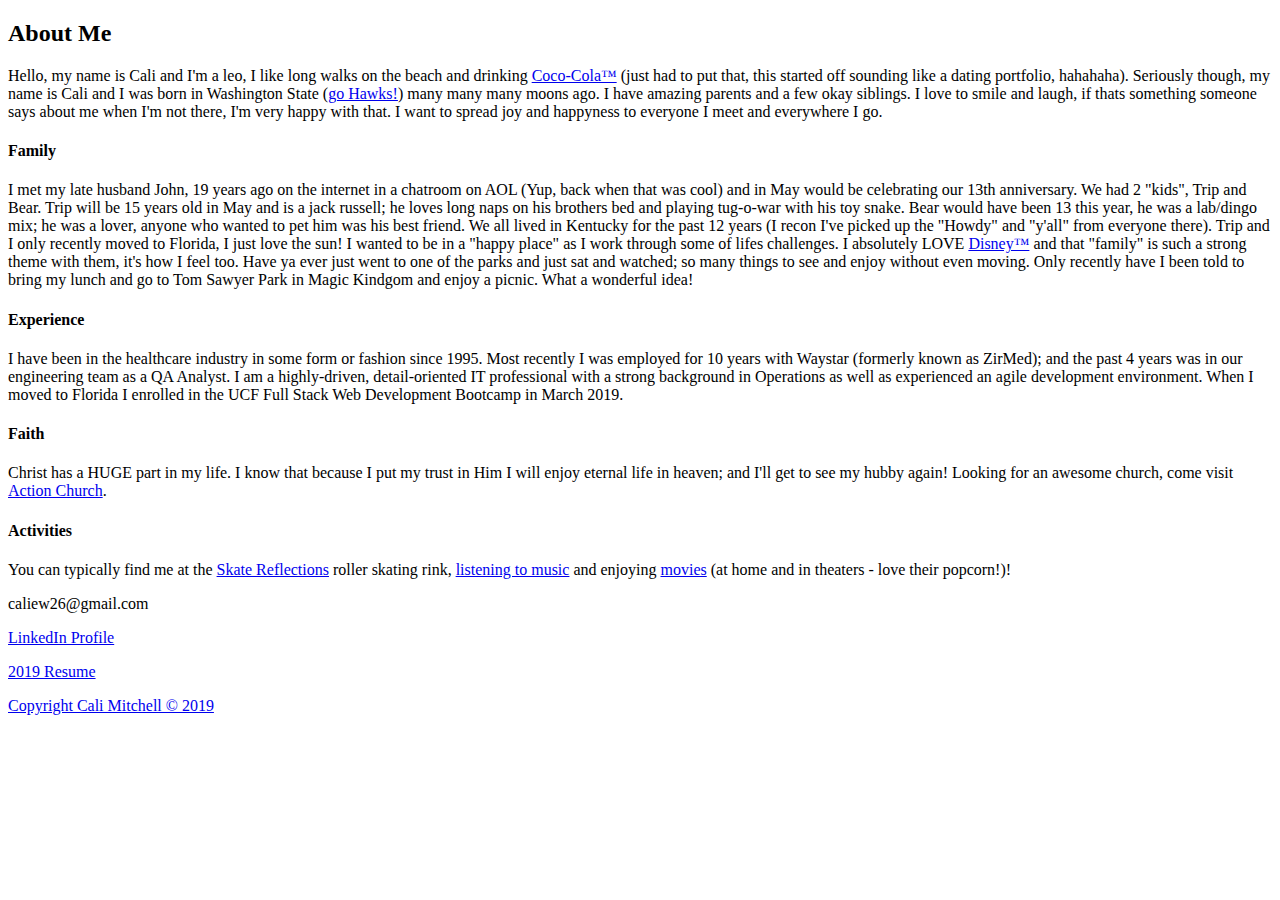
==== about_me.html @ 9a25cfcd "made a new landing page and making tweaks to update the pretty of my portfolio" ====
<!DOCTYPE html>
<html lang="en">
    <head>
        <meta charset="UTF-8">
        <meta name="viewport" content="width=device-width, initial-scale=1.0">
        <meta http-equiv="X-UA-Compatible" content="ie=edge">
        <title>All About Me!</title>
    </head>

    <body>
        <div class="main text-light row justify-content-md-center">
            <h2 class="col float-left float-md-left px-4 border text-dark">About Me</h2>
        </div>

        <div class="wrapper px-4 p-md-3 float-none text-#007bff">
            <p>
                Hello, my name is Cali and I'm a leo, I like long walks on the beach and drinking <a href="https://us.coca-cola.com/">Coco-Cola&#8482;</a> (just had to put that, this started off
                sounding like a dating portfolio, hahahaha). Seriously though, my name is Cali and I was born in
                Washington State (<a href="https://www.seahawks.com/">go Hawks!</a>) many many many moons ago. I have
                amazing parents and a few okay siblings. I love to smile and laugh, if thats something someone says
                about me when I'm not there, I'm very happy with that. I want to spread joy and happyness to everyone I
                meet and everywhere I go.
            </p>

            <h4>Family</h4>
            <p>
                I met my late husband John, 19 years ago on the internet in a chatroom on AOL (Yup, back when that was
                cool) and in May would be celebrating our 13th anniversary. We had 2 "kids", Trip and Bear. Trip will be
                15 years old in May and is a jack russell; he loves long naps on his brothers bed and playing tug-o-war
                with his toy snake. Bear would have been 13 this year, he was a lab/dingo mix; he was a lover, anyone
                who wanted to pet him was his best friend. We all lived in Kentucky for the past 12 years (I recon I've
                picked up the "Howdy" and "y'all" from everyone there). Trip and I only recently moved to Florida, I
                just love the sun! I wanted to be in a "happy place" as I work through some of lifes challenges. I
                absolutely LOVE <a href="https://www.disney.com">Disney&#8482;</a> and that "family" is such a strong
                theme with them, it's how I feel too. Have ya ever just went to one of the parks and just sat and
                watched; so many things to see and enjoy without even moving. Only recently have I been told to bring my
                lunch and go to Tom Sawyer Park in Magic Kindgom and enjoy a picnic. What a wonderful idea!
            </p>

            <h4>Experience</h4>
            <p>
                I have been in the healthcare industry in some form or fashion since 1995. Most recently I was employed
                for 10 years with Waystar (formerly known as ZirMed); and the past 4 years was in our engineering team
                as a QA Analyst. I am a highly-driven, detail-oriented IT professional with a strong background in Operations as well as experienced an agile development environment.  When I moved to Florida I enrolled in the UCF Full Stack Web Development Bootcamp in March 2019.
            </p>

            <h4>Faith</h4>
            <p>
                Christ has a HUGE part in my life. I know that because I put my trust in Him I will enjoy eternal life
                in heaven; and I'll get to see my hubby again! Looking for an awesome church, come visit <a
                    href="http://www.theactionchurch.com/" target="blank">Action Church</a>.
            </p>

            <h4>Activities</h4>
            <p>
                You can typically find me at the <a href="http://skatereflections.com/">Skate Reflections</a> roller
                skating rink, <a href="https://www.spotify.com">listening to music</a> and enjoying <a
                    href="https://www.amazon.com">movies</a> (at home and in theaters - love their popcorn!)!
            </p>
        </div>

        <footer class="footer mt-auto py-3">
            <div class="container">
                <p>caliew26@gmail.com</p>
                <p><a href="https://www.linkedin.com/in/cali-mitchell-1896b34a/">LinkedIn Profile</a></p>
                <p><a href="assets/images/Cali Mitchell 2019.pdf">2019 Resume</p>
                <span class="text-muted">Copyright Cali Mitchell &copy; 2019</span>
            </div>
        </footer>
    </body>
</html>
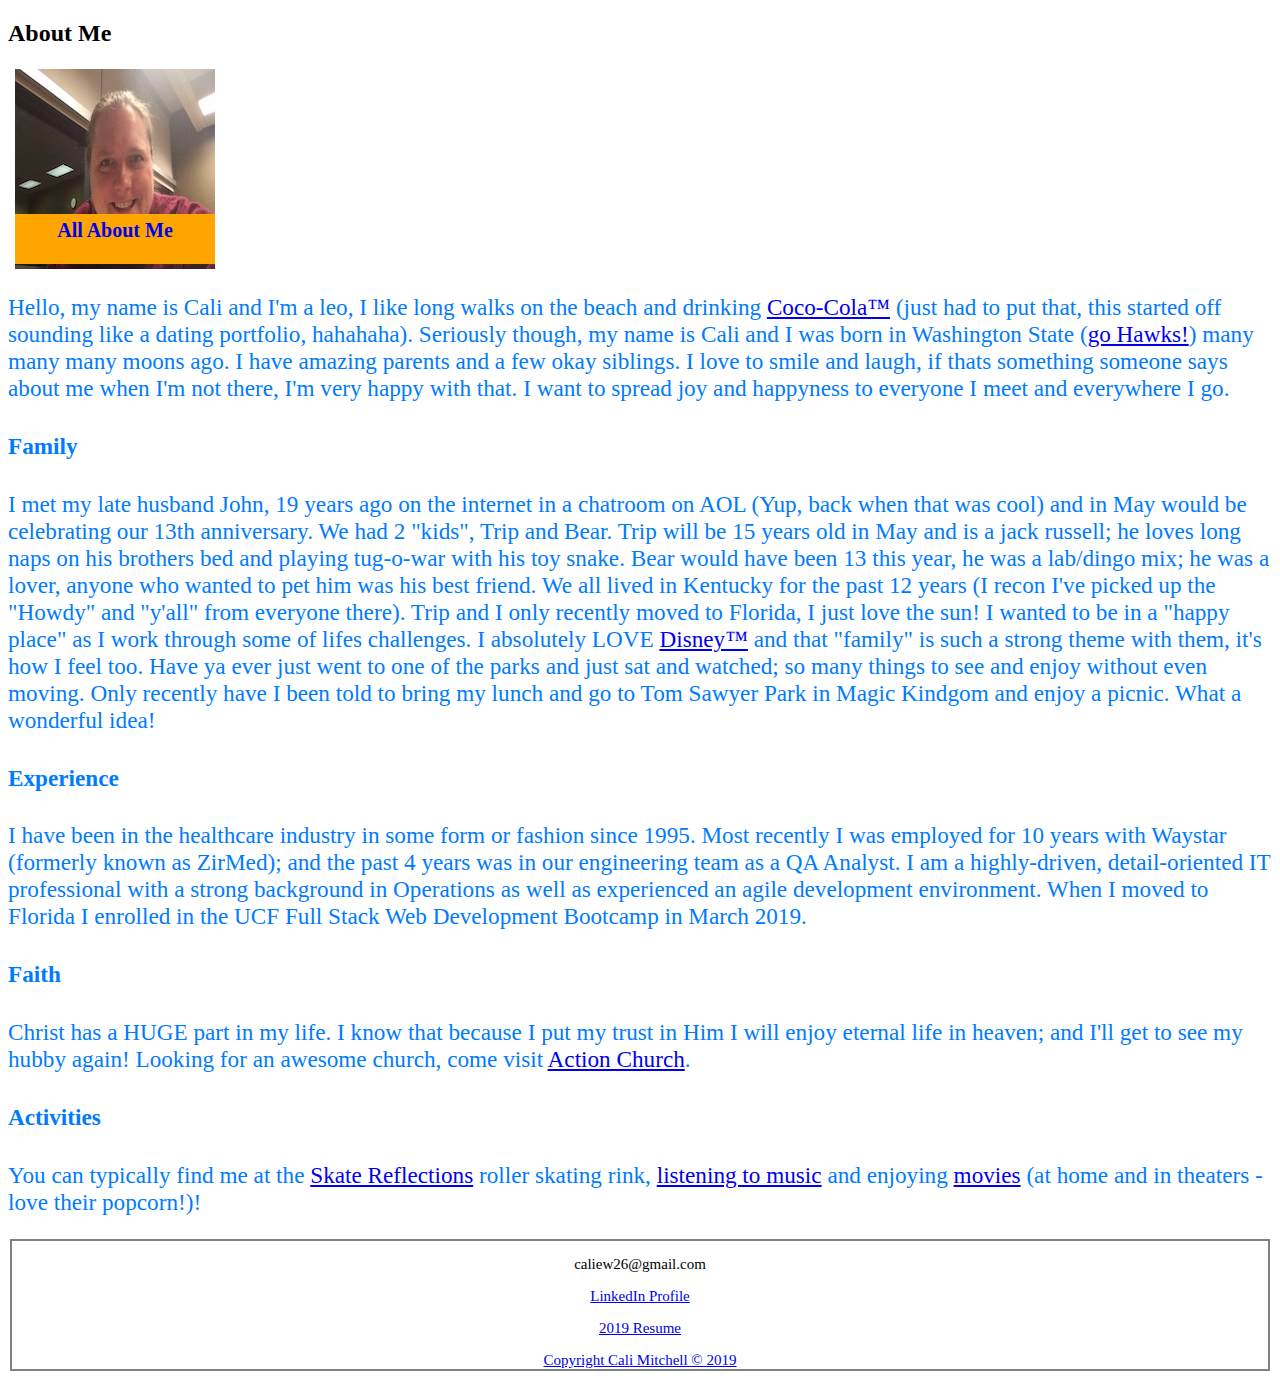
==== commit 02075963: "fixed landing page, moved all about me to its own html" ====
--- a/about_me.html
+++ b/about_me.html
@@ -5,6 +5,7 @@
         <meta name="viewport" content="width=device-width, initial-scale=1.0">
         <meta http-equiv="X-UA-Compatible" content="ie=edge">
         <title>All About Me!</title>
+        <link rel="stylesheet" href="assets/css/style.css">
     </head>
 
     <body>
@@ -12,51 +13,63 @@
             <h2 class="col float-left float-md-left px-4 border text-dark">About Me</h2>
         </div>
 
-        <div class="wrapper px-4 p-md-3 float-none text-#007bff">
-            <p>
-                Hello, my name is Cali and I'm a leo, I like long walks on the beach and drinking <a href="https://us.coca-cola.com/">Coco-Cola&#8482;</a> (just had to put that, this started off
-                sounding like a dating portfolio, hahahaha). Seriously though, my name is Cali and I was born in
-                Washington State (<a href="https://www.seahawks.com/">go Hawks!</a>) many many many moons ago. I have
-                amazing parents and a few okay siblings. I love to smile and laugh, if thats something someone says
-                about me when I'm not there, I'm very happy with that. I want to spread joy and happyness to everyone I
-                meet and everywhere I go.
-            </p>
 
-            <h4>Family</h4>
-            <p>
-                I met my late husband John, 19 years ago on the internet in a chatroom on AOL (Yup, back when that was
-                cool) and in May would be celebrating our 13th anniversary. We had 2 "kids", Trip and Bear. Trip will be
-                15 years old in May and is a jack russell; he loves long naps on his brothers bed and playing tug-o-war
-                with his toy snake. Bear would have been 13 this year, he was a lab/dingo mix; he was a lover, anyone
-                who wanted to pet him was his best friend. We all lived in Kentucky for the past 12 years (I recon I've
-                picked up the "Howdy" and "y'all" from everyone there). Trip and I only recently moved to Florida, I
-                just love the sun! I wanted to be in a "happy place" as I work through some of lifes challenges. I
-                absolutely LOVE <a href="https://www.disney.com">Disney&#8482;</a> and that "family" is such a strong
-                theme with them, it's how I feel too. Have ya ever just went to one of the parks and just sat and
-                watched; so many things to see and enjoy without even moving. Only recently have I been told to bring my
-                lunch and go to Tom Sawyer Park in Magic Kindgom and enjoy a picnic. What a wonderful idea!
-            </p>
+        <div class="main">
+            <h2 class="px-4 border"></h2>
 
-            <h4>Experience</h4>
-            <p>
-                I have been in the healthcare industry in some form or fashion since 1995. Most recently I was employed
-                for 10 years with Waystar (formerly known as ZirMed); and the past 4 years was in our engineering team
-                as a QA Analyst. I am a highly-driven, detail-oriented IT professional with a strong background in Operations as well as experienced an agile development environment.  When I moved to Florida I enrolled in the UCF Full Stack Web Development Bootcamp in March 2019.
-            </p>
+            <div class="row text-center" >
+                <div class="col-sm-12 px-4 box justify-content-center">
+                    <a href="about_me.html">
+                    <h3>All About Me</h3>
+                    <img src="assets/images/Cali31219.jpg" alt="Cali Pic" class="rounded"></a>
+                </div>
+            </div>
 
-            <h4>Faith</h4>
-            <p>
-                Christ has a HUGE part in my life. I know that because I put my trust in Him I will enjoy eternal life
-                in heaven; and I'll get to see my hubby again! Looking for an awesome church, come visit <a
-                    href="http://www.theactionchurch.com/" target="blank">Action Church</a>.
-            </p>
+            <div class="wrapper px-4 p-md-3 float-none text-#007bff">
+                <p>
+                    Hello, my name is Cali and I'm a leo, I like long walks on the beach and drinking <a href="https://us.coca-cola.com/">Coco-Cola&#8482;</a> (just had to put that, this started off
+                    sounding like a dating portfolio, hahahaha). Seriously though, my name is Cali and I was born in
+                    Washington State (<a href="https://www.seahawks.com/">go Hawks!</a>) many many many moons ago. I have
+                    amazing parents and a few okay siblings. I love to smile and laugh, if thats something someone says
+                    about me when I'm not there, I'm very happy with that. I want to spread joy and happyness to everyone I
+                    meet and everywhere I go.
+                </p>
 
-            <h4>Activities</h4>
-            <p>
-                You can typically find me at the <a href="http://skatereflections.com/">Skate Reflections</a> roller
-                skating rink, <a href="https://www.spotify.com">listening to music</a> and enjoying <a
-                    href="https://www.amazon.com">movies</a> (at home and in theaters - love their popcorn!)!
-            </p>
+                <h4>Family</h4>
+                <p>
+                    I met my late husband John, 19 years ago on the internet in a chatroom on AOL (Yup, back when that was
+                    cool) and in May would be celebrating our 13th anniversary. We had 2 "kids", Trip and Bear. Trip will be
+                    15 years old in May and is a jack russell; he loves long naps on his brothers bed and playing tug-o-war
+                    with his toy snake. Bear would have been 13 this year, he was a lab/dingo mix; he was a lover, anyone
+                    who wanted to pet him was his best friend. We all lived in Kentucky for the past 12 years (I recon I've
+                    picked up the "Howdy" and "y'all" from everyone there). Trip and I only recently moved to Florida, I
+                    just love the sun! I wanted to be in a "happy place" as I work through some of lifes challenges. I
+                    absolutely LOVE <a href="https://www.disney.com">Disney&#8482;</a> and that "family" is such a strong
+                    theme with them, it's how I feel too. Have ya ever just went to one of the parks and just sat and
+                    watched; so many things to see and enjoy without even moving. Only recently have I been told to bring my
+                    lunch and go to Tom Sawyer Park in Magic Kindgom and enjoy a picnic. What a wonderful idea!
+                </p>
+
+                <h4>Experience</h4>
+                <p>
+                    I have been in the healthcare industry in some form or fashion since 1995. Most recently I was employed
+                    for 10 years with Waystar (formerly known as ZirMed); and the past 4 years was in our engineering team
+                    as a QA Analyst. I am a highly-driven, detail-oriented IT professional with a strong background in Operations as well as experienced an agile development environment.  When I moved to Florida I enrolled in the UCF Full Stack Web Development Bootcamp in March 2019.
+                </p>
+
+                <h4>Faith</h4>
+                <p>
+                    Christ has a HUGE part in my life. I know that because I put my trust in Him I will enjoy eternal life
+                    in heaven; and I'll get to see my hubby again! Looking for an awesome church, come visit <a
+                        href="http://www.theactionchurch.com/" target="blank">Action Church</a>.
+                </p>
+
+                <h4>Activities</h4>
+                <p>
+                    You can typically find me at the <a href="http://skatereflections.com/">Skate Reflections</a> roller
+                    skating rink, <a href="https://www.spotify.com">listening to music</a> and enjoying <a
+                        href="https://www.amazon.com">movies</a> (at home and in theaters - love their popcorn!)!
+                </p>
         </div>
 
         <footer class="footer mt-auto py-3">
--- a/assets/css/style.css
+++ b/assets/css/style.css
@@ -0,0 +1,63 @@
+.header {
+    background-color: #B1C4CC;
+    height: 75px;
+    border: 1px solid gray;
+    box-shadow: 0 1px 3px rgba(0,0,0,0.12), 0 1px 2px rgba(0,0,0,0.24);
+}
+
+.welcome {
+    text-align: center;
+    color: #496F80;
+    font-size: 200%;
+}
+
+.box {
+    width: 200px;
+    height: 200px;
+    position: relative;
+    margin: 5px;
+    padding: 2px;
+    flex: 0 0 100%;
+}
+
+h3 {
+    position: absolute;
+    /* display: block; */
+    display: inline-block;
+    width: 200px;
+    height: 45px;
+    background: orange;
+    margin: 145px 0;
+    padding-top: 5px;
+    text-align: center;
+    font-size: 20px;
+}
+
+.wrapper {
+    font-size: 145%;
+    color: #007bff;
+}
+
+
+h1 {
+    text-align: center;
+    margin-top: 2%;
+    padding-top: 2%;
+}
+
+.footer {
+    text-align: center;
+    font-size: 15px;
+    margin: 2px;
+    border: 2px solid gray;
+}
+
+/* .animation {
+    width: 100px;
+    height: 100px;
+    position: relative;
+    background-color: red;
+    animation-name: example;
+    animation-duration: 4s;
+    animation-iteration-count: 3;
+  } */